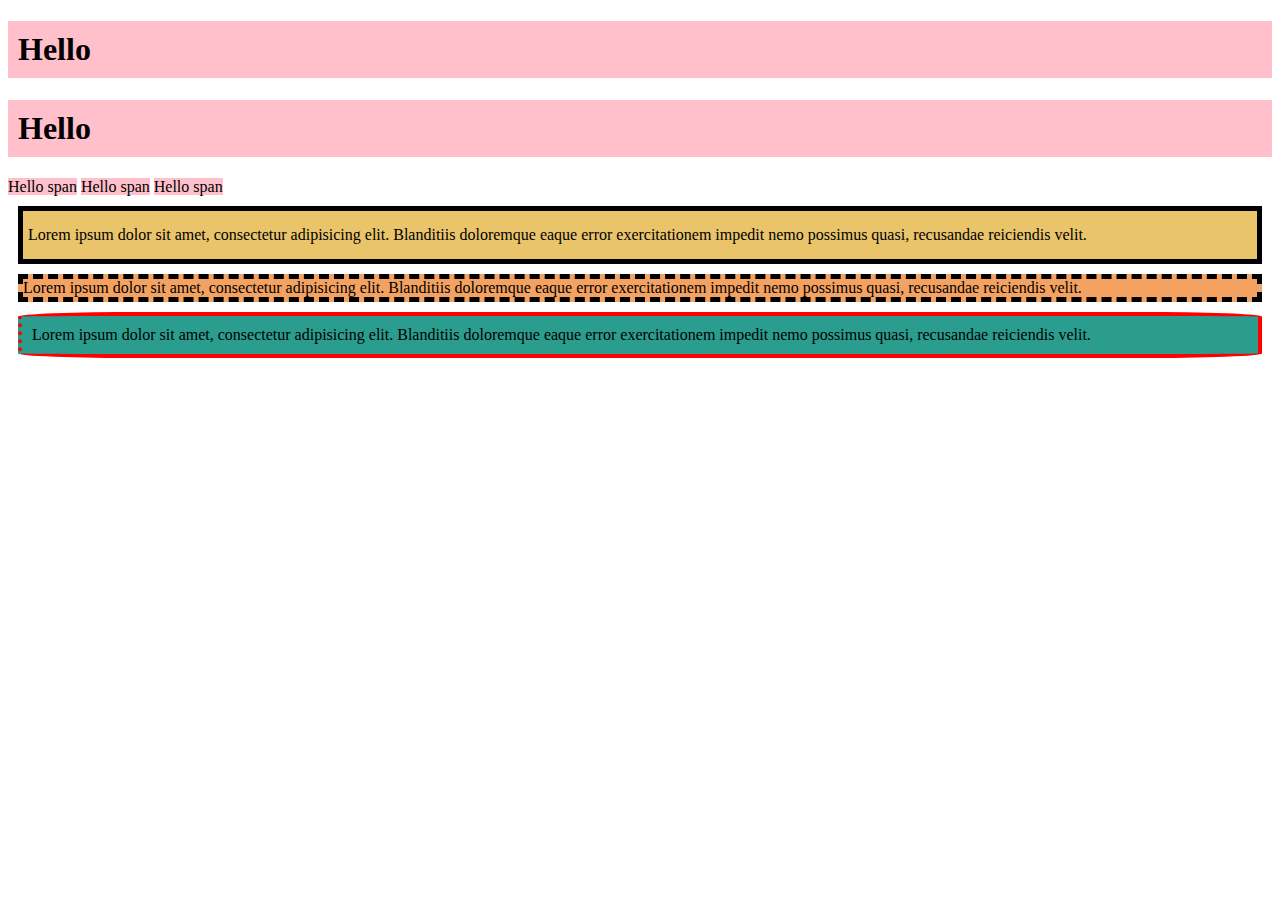
==== CSS Flexbox/index.html @ 9c80d8cd "Commit" ====
<!doctype html>
<html lang="en">
<head>
    <meta charset="UTF-8">
    <meta name="viewport"
          content="width=device-width, user-scalable=no, initial-scale=1.0, maximum-scale=1.0, minimum-scale=1.0">
    <meta http-equiv="X-UA-Compatible" content="ie=edge">
    <link rel="stylesheet" href="./style.css">
    <title>CSS BOX MODEL</title>
</head>
<body>
<h1>Hello</h1>
<h1>Hello</h1>
<span>Hello span</span>
<span>Hello span</span>
<span>Hello span</span>
<div id="one">Lorem ipsum dolor sit amet, consectetur adipisicing elit. Blanditiis doloremque eaque error exercitationem
    impedit
    nemo possimus quasi, recusandae reiciendis velit.
</div>
<div id="two">Lorem ipsum dolor sit amet, consectetur adipisicing elit. Blanditiis doloremque eaque error exercitationem
    impedit
    nemo possimus quasi, recusandae reiciendis velit.
</div>
<div id="three">Lorem ipsum dolor sit amet, consectetur adipisicing elit. Blanditiis doloremque eaque error
    exercitationem impedit
    nemo possimus quasi, recusandae reiciendis velit.
</div>

</body>
</html>
---- CSS Flexbox/style.css ----
h1 {
    background-color: pink;
    padding: 10px;
}

span {
    background-color: pink;
}


#one {
    margin: 10px;
    padding: 15px 5px;
    background-color: #e9c46a;
    border-width: 5px;
    border-style: solid;
    border-color: black;
    box-sizing: border-box;
}

#two {
    margin: 10px;
    background-color: #f4a261;
    border-width: 5px;
    border-style: dashed;
    border-color: black;
    box-sizing: border-box;
}

#three {
    padding: 10px;
    margin: 10px;
    background-color: #2a9d8f;
    border: 4px solid red;
    border-left-style: dotted;
    box-sizing: border-box;
    border-radius: 10%;
}

/*body {*/
/*    margin: 0;*/
/*}*/
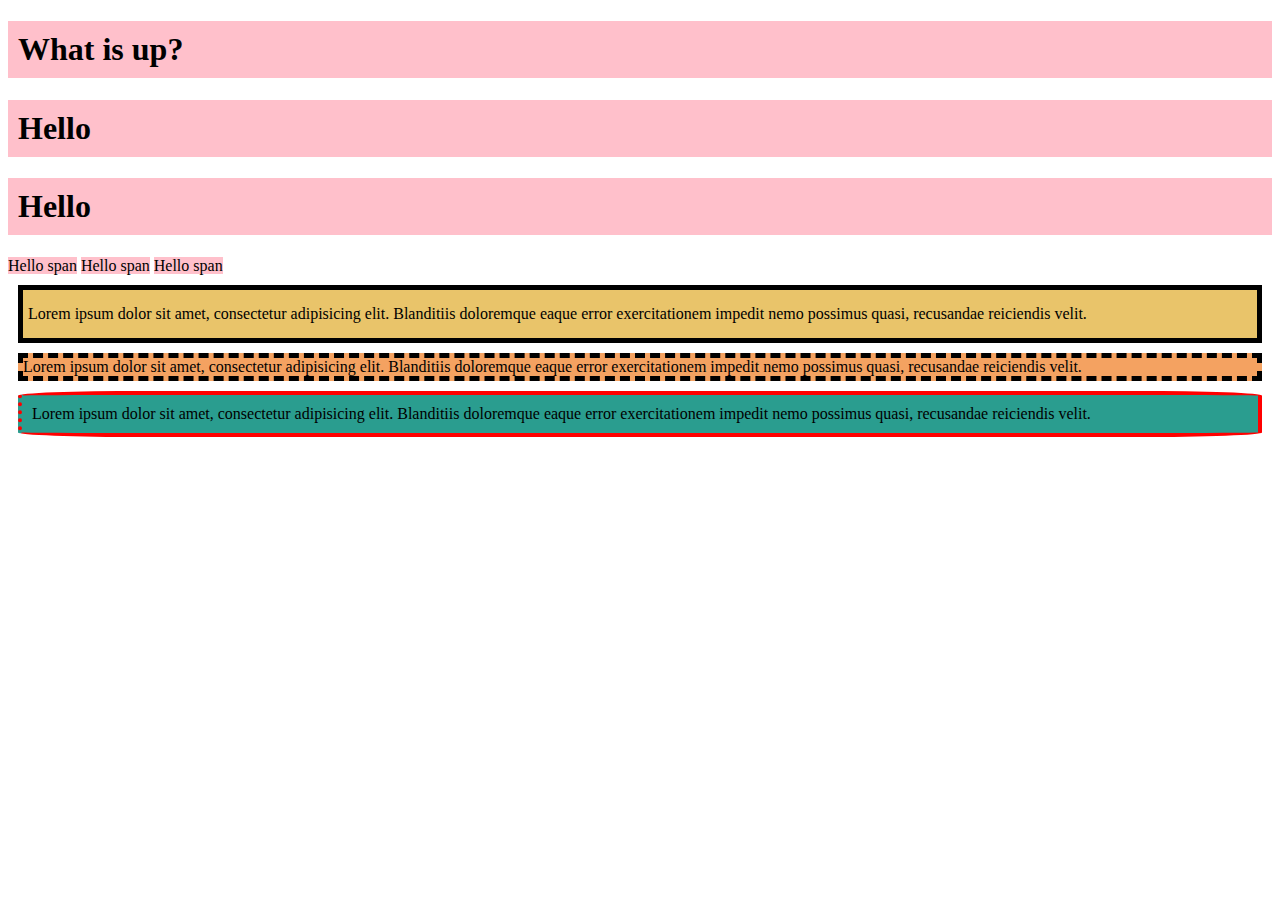
==== commit 602a457f: "Commit" ====
--- a/CSS Flexbox/index.html
+++ b/CSS Flexbox/index.html
@@ -9,6 +9,7 @@
     <title>CSS BOX MODEL</title>
 </head>
 <body>
+<h1>What is up?</h1>
 <h1>Hello</h1>
 <h1>Hello</h1>
 <span>Hello span</span>
